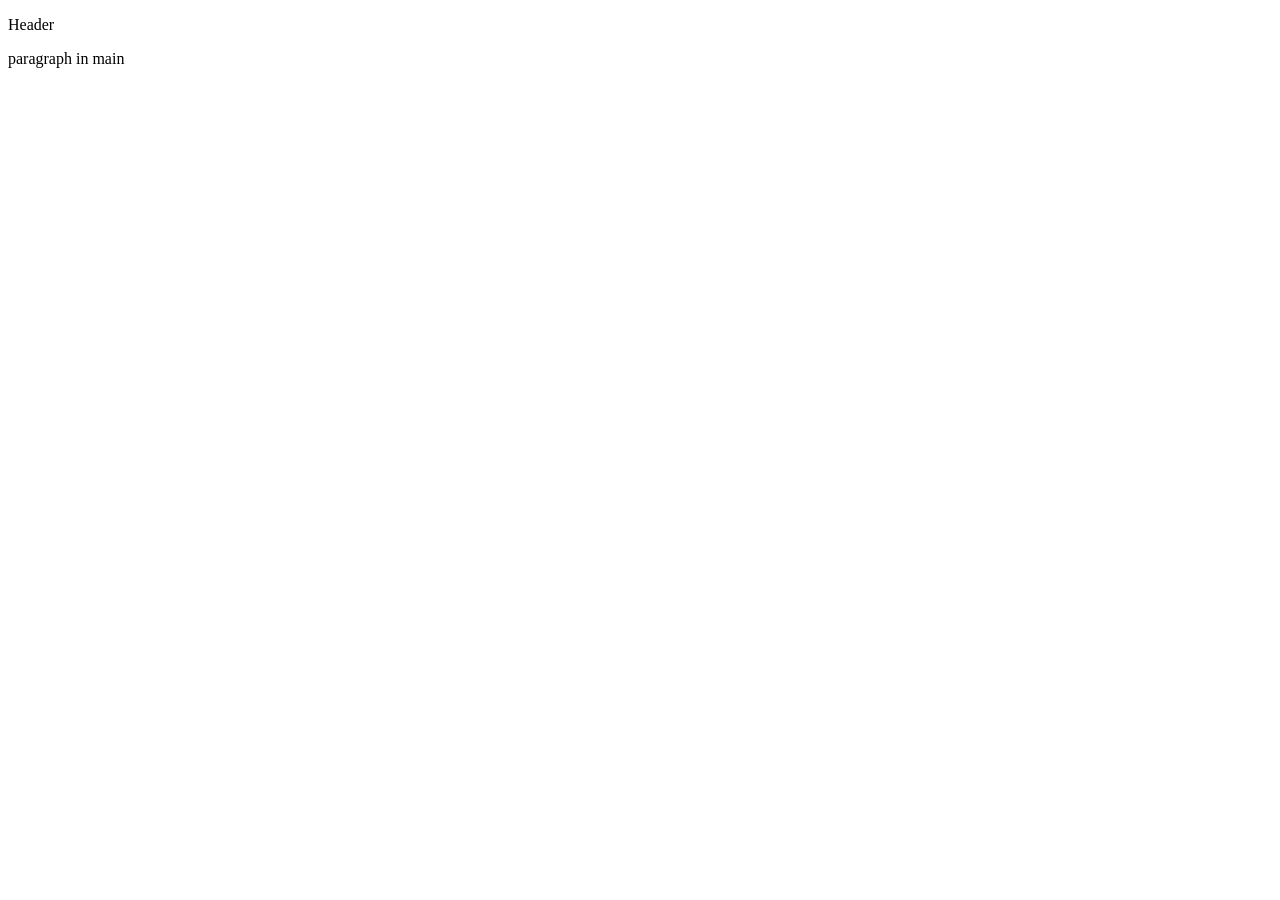
==== index.html @ bc91d044 "Add files via upload" ====
<!DOCTYPE html>
<!--
Justin Hunt
Project
September 27, 2024
-->
<html lang = "en">
	<head>
		<title>project</title>
		<meta charset = "utf-8">
	</head>
	
	<body>
		<header>
			<p>Header</p>
		</header>
		
		<nav>
		</nav>
		
		<main>
			<p>paragraph in main</p>
		</main>
		
		<footer>
		</footer>
	</body>
</html>
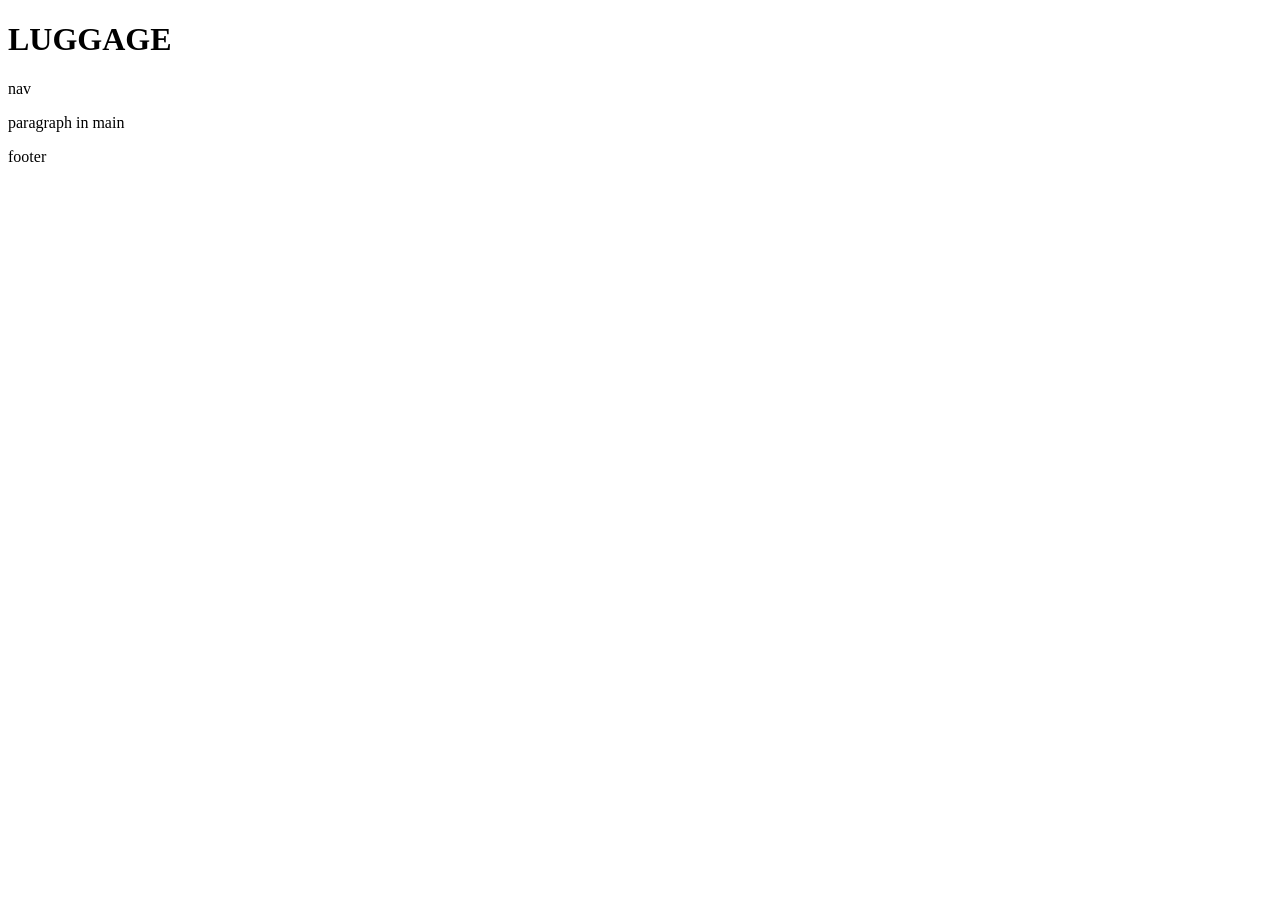
==== commit 432cf04a: "Add files via upload" ====
--- a/index.html
+++ b/index.html
@@ -1,7 +1,7 @@
 <!DOCTYPE html>
 <!--
 Justin Hunt
-Project
+Term Project - index
 September 27, 2024
 -->
 <html lang = "en">
@@ -12,10 +12,11 @@
 	
 	<body>
 		<header>
-			<p>Header</p>
+			<h1>LUGGAGE</h1>
 		</header>
 		
 		<nav>
+			<p>nav</p>
 		</nav>
 		
 		<main>
@@ -23,6 +24,8 @@
 		</main>
 		
 		<footer>
+			<p>footer</p>
 		</footer>
 	</body>
-</html>+</html>
+
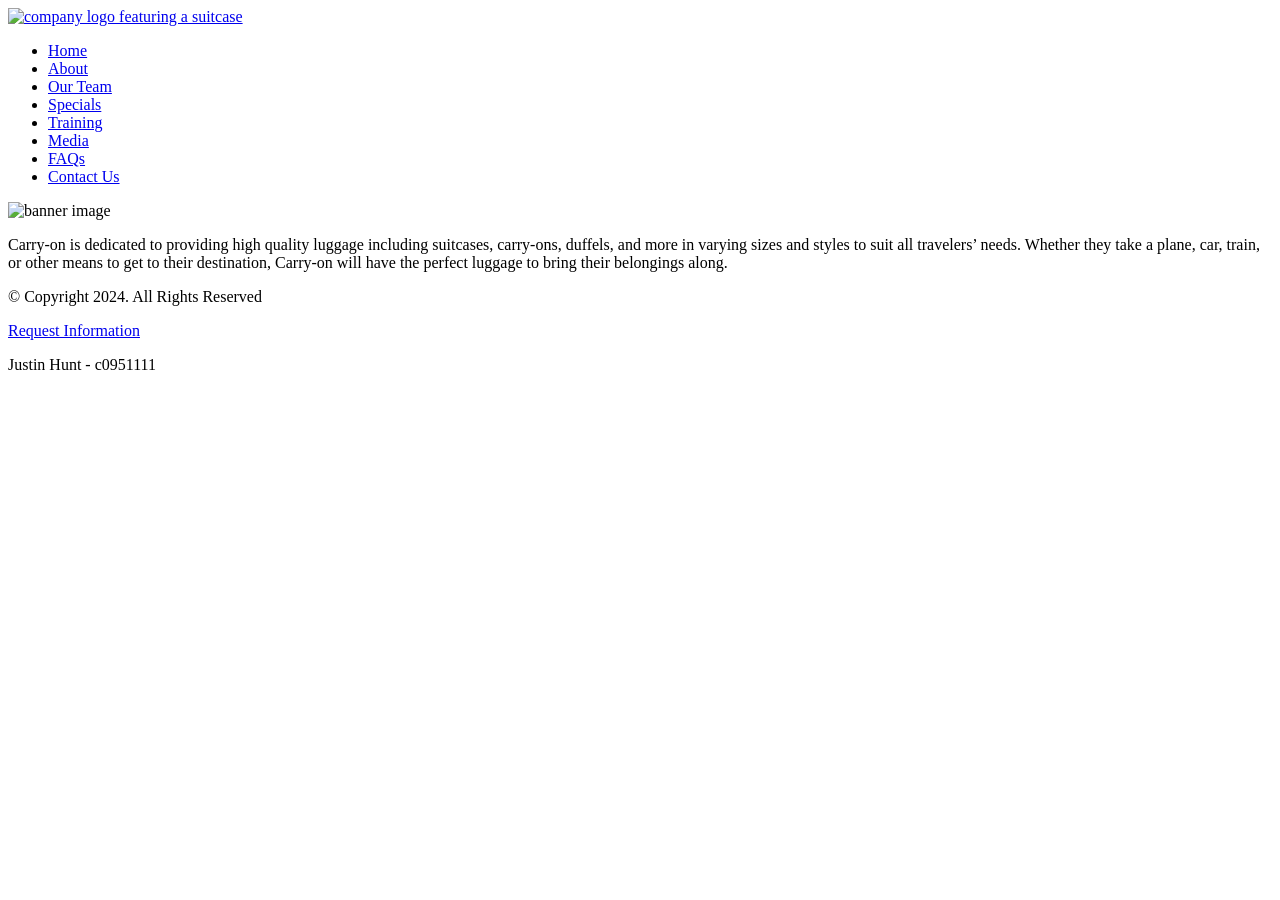
==== commit cf8fd96c: "Add files via upload" ====
--- a/index.html
+++ b/index.html
@@ -6,26 +6,57 @@
 -->
 <html lang = "en">
 	<head>
-		<title>project</title>
+		<title>home</title>
 		<meta charset = "utf-8">
-	</head>
+		<link rel = "stylesheet" href = "css/styles.css">
+		<meta name= "viewport" content = "width=device-width, initial scale=1">
+		<link rel="preconnect" href="https://fonts.googleapis.com">
+		<link rel="preconnect" href="https://fonts.gstatic.com" crossorigin>
+		<link href="https://fonts.googleapis.com/css2?family=DM+Serif+Display:ital@0;1&family=Ubuntu:ital,wght@0,300;0,400;0,500;0,700;1,300;1,400;1,500;1,700&display=swap" rel="stylesheet">
+		<link rel="shortout icon" href="images/favicon.ico">
+		<link rel="icon" type="image/png" sizes="32x32" href="images/favicon-32x32.png">
+		<link rel="apple-touch-icon" sizes="180x180" href="images/apple-touch-icon.png">
+		<link rel="icon" sizes="192x192" href="images/android-chrome-192x.png">
+		</head>
 	
 	<body>
-		<header>
-			<h1>LUGGAGE</h1>
-		</header>
 		
-		<nav>
-			<p>nav</p>
-		</nav>
-		
-		<main>
-			<p>paragraph in main</p>
-		</main>
-		
-		<footer>
-			<p>footer</p>
-		</footer>
+		<div id="container">
+			<div id="top">
+				<header>
+					<a href="index.html"><img src = "images/luggage_logo_cropped.jpg" alt = "company logo featuring a suitcase"></a>
+				</header>
+				
+				<nav>
+					<ul>
+						<li><a href = "index.html">Home</a></li>
+						<li><a href = "about.html">About</a></li>
+						<li><a href = "team.html">Our Team</a></li>
+						<li><a href = "specials.html">Specials</a></li>
+						<li><a href = "training.html">Training</a></li>
+						<li><a href = "media.html">Media</a></li>
+						<li><a href = "faqs.html">FAQs</a></li>
+						<li><a href = "contact.html">Contact Us</a></li>
+					</ul>
+				</nav>
+			</div>
+			
+			<div id = "hero" class = "tablet-desktop">
+				<img src = "images/lineup5-edit.jpg" alt = "banner image" class = "tablet-desktop">
+			</div>
+
+			<main>
+				
+				<p id="intro">Carry-on is dedicated to providing high quality luggage including suitcases, carry-ons, duffels, and more in varying sizes and styles to suit all travelers’ needs. Whether they take a plane, car, train, or other means to get to their destination, Carry-on will have the perfect luggage to bring their belongings along.</p>
+				
+			</main>
+			
+			<footer>
+				<p>&copy; Copyright 2024. All Rights Reserved</p>
+				<p><a href="mailto:contact@carryon.com">Request Information</a></p>
+				<P>Justin Hunt - c0951111</P>
+			</footer>
+		</div>
 	</body>
 </html>
 
